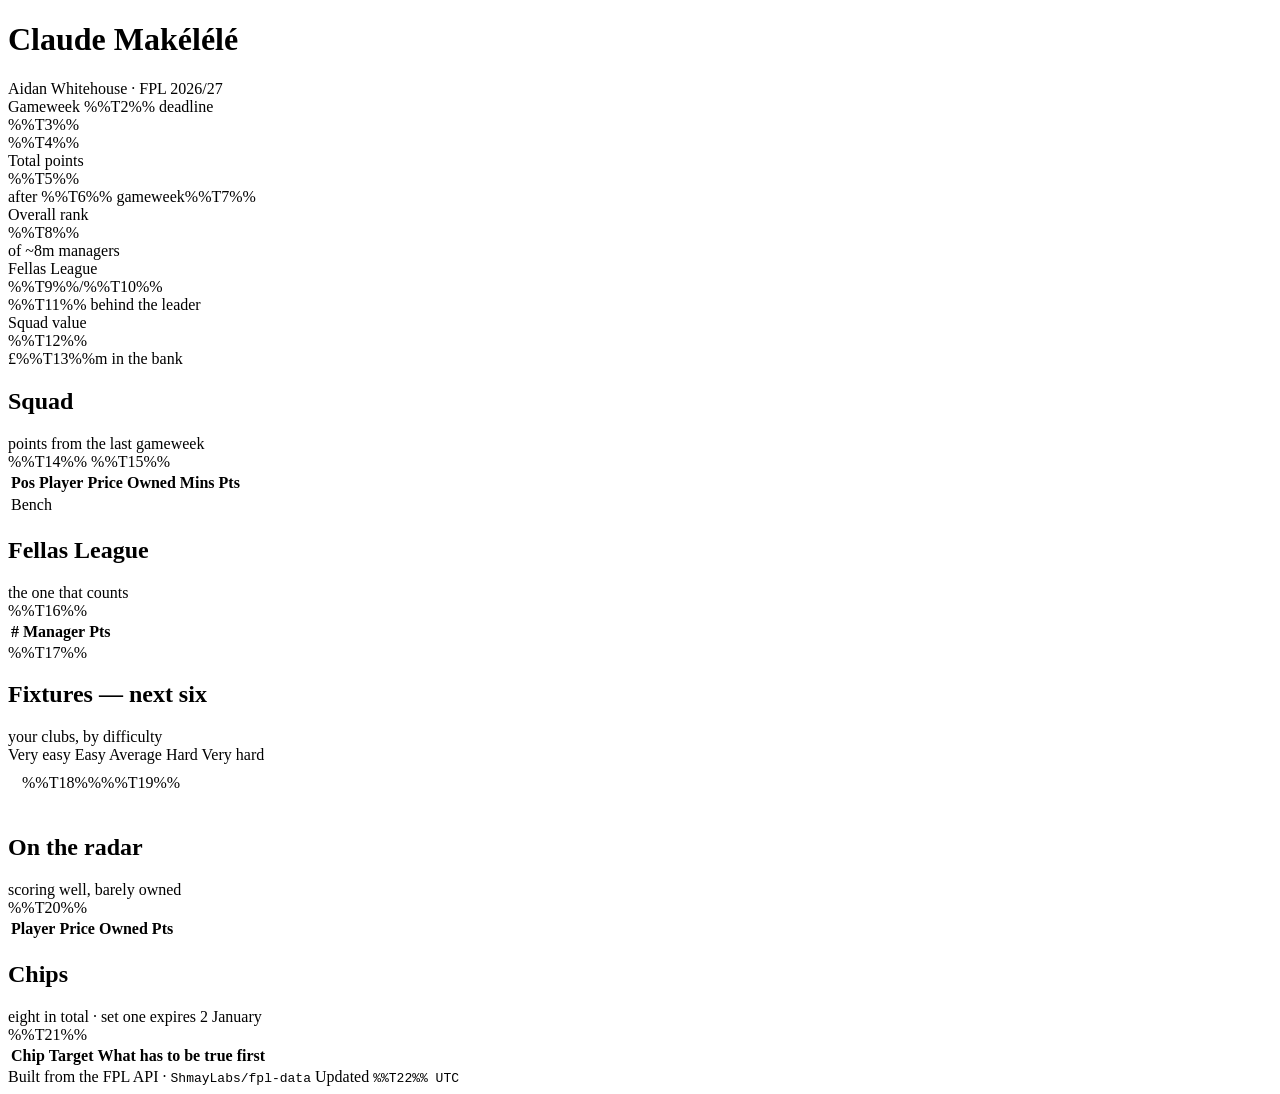
==== template.html @ 9ff3b111 "Add files via upload" ====
<!doctype html>
<html lang="en"><head>
<meta charset="utf-8">
<meta name="viewport" content="width=device-width,initial-scale=1">
<title>Claude Makélélé</title>
<link rel="preconnect" href="https://fonts.googleapis.com">
<link rel="preconnect" href="https://fonts.gstatic.com" crossorigin>
<link rel="stylesheet" href="https://fonts.googleapis.com/css2?family=Archivo:wght@400;500;600;800&family=IBM+Plex+Mono:wght@400;500;600&display=swap">
<style>%%T0%%</style>
</head><body>
<div class="wrap">

  <div class="mast">
    <div class="brand">
      <h1>Claude Makélélé</h1>
      <div class="sub">Aidan Whitehouse · FPL 2026/27</div>
    </div>
    <div class="deadline" data-deadline="%%T1%%">
      <div class="lbl">Gameweek %%T2%% deadline</div>
      <div class="val">%%T3%%</div>
      <div class="countdown" id="cd">%%T4%%</div>
    </div>
  </div>

  <div class="stats">
    <div class="stat"><div class="k">Total points</div><div class="v">%%T5%%</div><div class="n">after %%T6%% gameweek%%T7%%</div></div>
    <div class="stat"><div class="k">Overall rank</div><div class="v">%%T8%%</div><div class="n">of ~8m managers</div></div>
    <div class="stat alert"><div class="k">Fellas League</div><div class="v">%%T9%%<span class="of">/%%T10%%</span></div><div class="n">%%T11%% behind the leader</div></div>
    <div class="stat"><div class="k">Squad value</div><div class="v">%%T12%%</div><div class="n">£%%T13%%m in the bank</div></div>
  </div>

  <div class="cols">
    <section class="panel">
      <header><h2>Squad</h2><span class="hint">points from the last gameweek</span></header>
      <div class="scroll"><table class="tbl">
        <thead><tr><th>Pos</th><th>Player</th><th class="num">Price</th><th class="num">Owned</th><th class="num">Mins</th><th class="num">Pts</th></tr></thead>
        <tbody>
          %%T14%%
          <tr class="benchhead"><td colspan="6">Bench</td></tr>
          %%T15%%
        </tbody></table></div>
    </section>

    <section class="panel">
      <header><h2>Fellas League</h2><span class="hint">the one that counts</span></header>
      <div class="scroll"><table class="tbl">
        <thead><tr><th class="num">#</th><th>Manager</th><th class="num">Pts</th></tr></thead>
        <tbody>%%T16%%</tbody></table></div>
      <div class="minis">%%T17%%</div>
    </section>
  </div>

  <section class="panel">
    <header><h2>Fixtures — next six</h2><span class="hint">your clubs, by difficulty</span></header>
    <div class="legend">
      <span><i style="background:var(--f1)"></i>Very easy</span>
      <span><i style="background:var(--f2)"></i>Easy</span>
      <span><i style="background:var(--f3)"></i>Average</span>
      <span><i style="background:var(--f4)"></i>Hard</span>
      <span><i style="background:var(--f5)"></i>Very hard</span>
    </div>
    <div class="scroll" style="padding:10px 14px 16px"><table class="fxtbl">
      <thead><tr><th class="team"></th>%%T18%%</tr></thead>
      <tbody>%%T19%%</tbody></table></div>
  </section>

  <section class="panel">
    <header><h2>On the radar</h2><span class="hint">scoring well, barely owned</span></header>
    <div class="scroll"><table class="tbl">
      <thead><tr><th>Player</th><th class="num">Price</th><th class="num">Owned</th><th class="num">Pts</th></tr></thead>
      <tbody>%%T20%%</tbody></table></div>
  </section>

  <section class="panel">
    <header><h2>Chips</h2><span class="hint">eight in total · set one expires 2 January</span></header>
    <div class="scroll"><table class="tbl chips">
      <thead><tr><th>Chip</th><th class="num">Target</th><th>What has to be true first</th></tr></thead>
      <tbody>%%T21%%</tbody></table></div>
  </section>

  <footer>
    <span>Built from the FPL API · <code>ShmayLabs/fpl-data</code></span>
    <span>Updated <code>%%T22%% UTC</code></span>
  </footer>
</div>

<script>
(function () {
  var box = document.querySelector(".deadline"), out = document.getElementById("cd");
  if (!box || !out) return;
  var at = new Date(box.getAttribute("data-deadline")).getTime();
  if (isNaN(at)) return;
  function tick() {
    var left = at - Date.now();
    if (left <= 0) { out.textContent = "Deadline passed \u2014 team is locked"; return; }
    var s = Math.floor(left / 1000), d = Math.floor(s / 86400),
        h = Math.floor(s % 86400 / 3600), m = Math.floor(s % 3600 / 60), sec = s % 60;
    out.textContent = (d ? d + "d " : "") + h + "h " + m + "m " + (d ? "" : sec + "s") + " to go";
    out.classList.toggle("urgent", left < 6 * 3600e3);
    setTimeout(tick, d ? 30000 : 1000);
  }
  tick();
})();
</script>
</body></html>
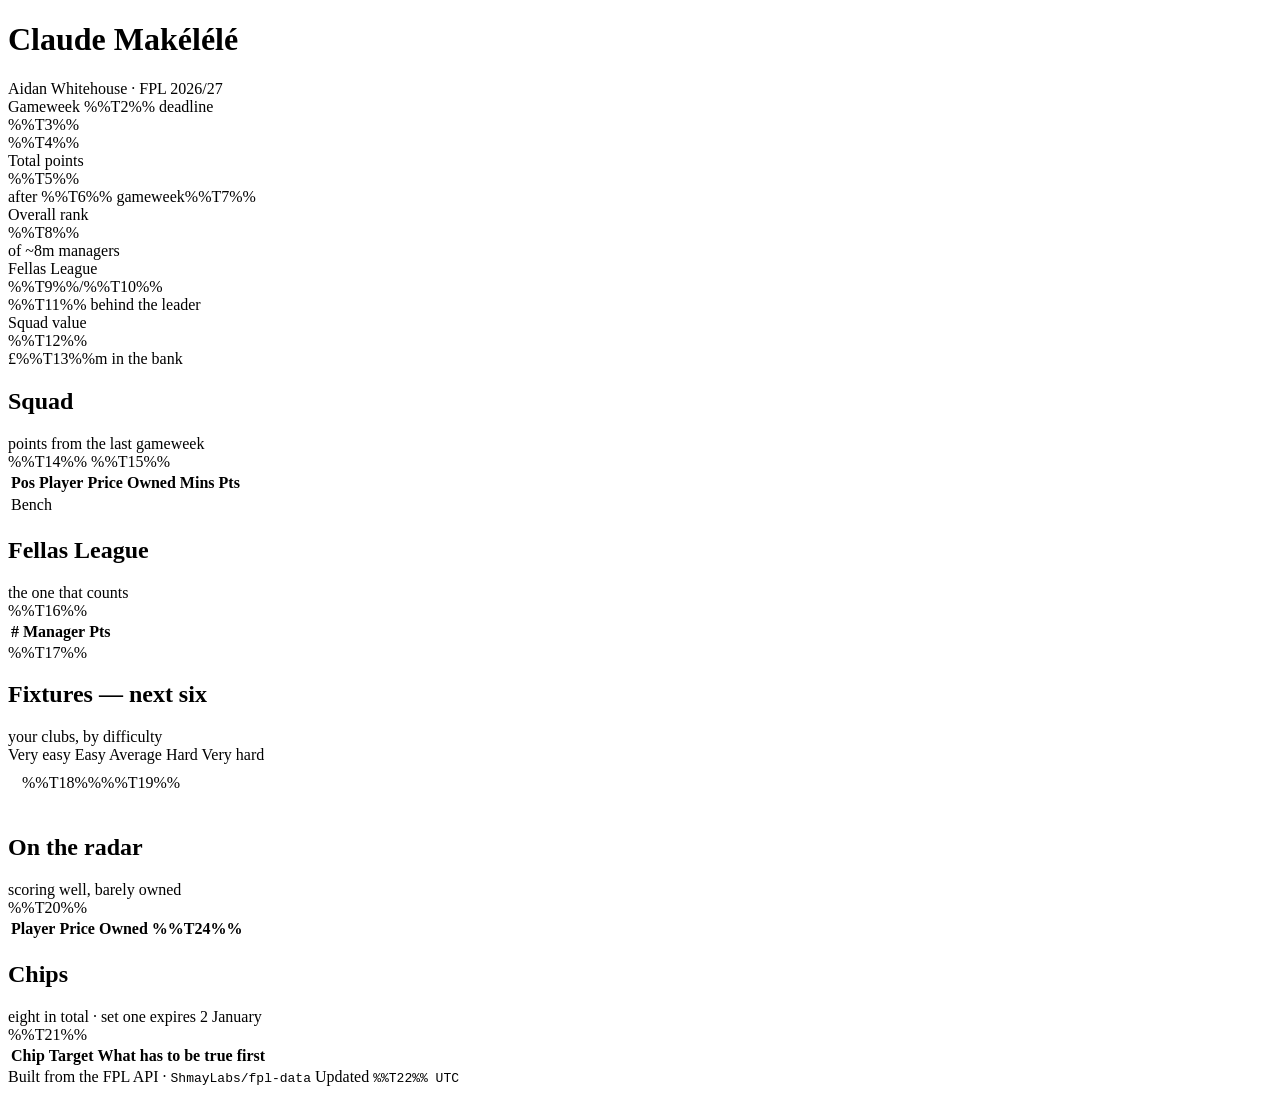
==== commit ce629bf7: "Update template.html" ====
--- a/template.html
+++ b/template.html
@@ -67,7 +67,7 @@
   <section class="panel">
     <header><h2>On the radar</h2><span class="hint">scoring well, barely owned</span></header>
     <div class="scroll"><table class="tbl">
-      <thead><tr><th>Player</th><th class="num">Price</th><th class="num">Owned</th><th class="num">Pts</th></tr></thead>
+      <thead><tr><th>Player</th><th class="num">Price</th><th class="num">Owned</th><th class="num">%%T24%%</th></tr></thead>
       <tbody>%%T20%%</tbody></table></div>
   </section>
 
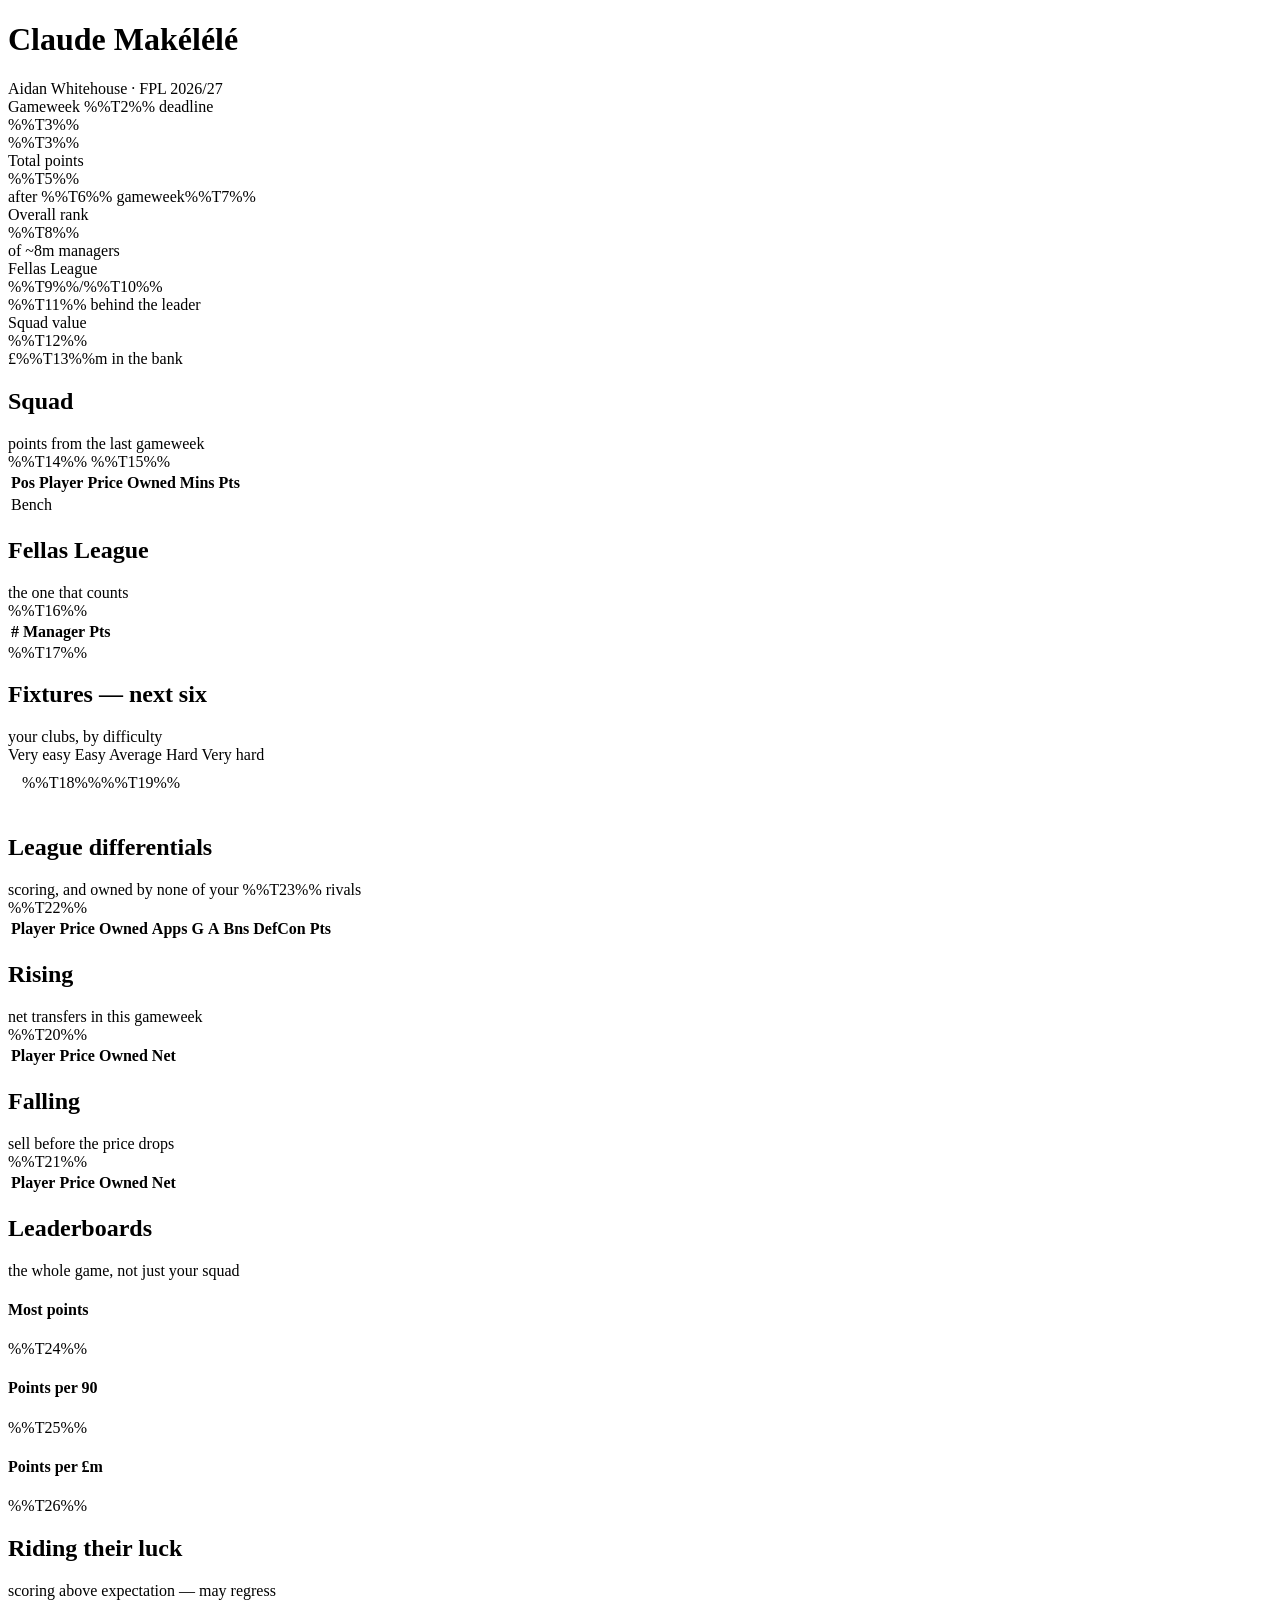
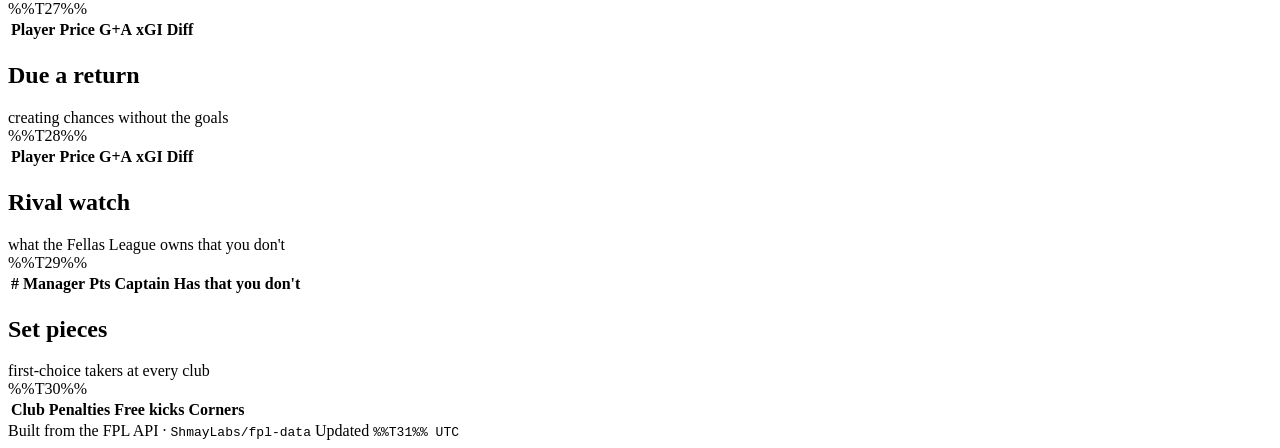
==== commit da168521: "Rename template_1.html to template.html" ====
--- a/template.html
+++ b/template.html
@@ -18,7 +18,7 @@
     <div class="deadline" data-deadline="%%T1%%">
       <div class="lbl">Gameweek %%T2%% deadline</div>
       <div class="val">%%T3%%</div>
-      <div class="countdown" id="cd">%%T4%%</div>
+      <div class="countdown" id="cd">%%T3%%</div>
     </div>
   </div>
 
@@ -65,22 +65,70 @@
   </section>
 
   <section class="panel">
-    <header><h2>On the radar</h2><span class="hint">scoring well, barely owned</span></header>
+    <header><h2>League differentials</h2><span class="hint">scoring, and owned by none of your %%T23%% rivals</span></header>
     <div class="scroll"><table class="tbl">
-      <thead><tr><th>Player</th><th class="num">Price</th><th class="num">Owned</th><th class="num">%%T24%%</th></tr></thead>
-      <tbody>%%T20%%</tbody></table></div>
+      <thead><tr><th>Player</th><th class="num">Price</th><th class="num">Owned</th>
+        <th class="num">Apps</th><th class="num">G</th><th class="num">A</th>
+        <th class="num">Bns</th><th class="num">DefCon</th><th class="num">Pts</th></tr></thead>
+      <tbody>%%T22%%</tbody></table></div>
+  </section>
+
+  <div class="cols">
+    <section class="panel">
+      <header><h2>Rising</h2><span class="hint">net transfers in this gameweek</span></header>
+      <div class="scroll"><table class="tbl">
+        <thead><tr><th>Player</th><th class="num">Price</th><th class="num">Owned</th><th class="num">Net</th></tr></thead>
+        <tbody>%%T20%%</tbody></table></div>
+    </section>
+    <section class="panel">
+      <header><h2>Falling</h2><span class="hint">sell before the price drops</span></header>
+      <div class="scroll"><table class="tbl">
+        <thead><tr><th>Player</th><th class="num">Price</th><th class="num">Owned</th><th class="num">Net</th></tr></thead>
+        <tbody>%%T21%%</tbody></table></div>
+    </section>
+  </div>
+
+  <section class="panel">
+    <header><h2>Leaderboards</h2><span class="hint">the whole game, not just your squad</span></header>
+    <div class="boards">
+      <div class="bd"><h4>Most points</h4><table class="tbl mini"><tbody>%%T24%%</tbody></table></div>
+      <div class="bd"><h4>Points per 90</h4><table class="tbl mini"><tbody>%%T25%%</tbody></table></div>
+      <div class="bd"><h4>Points per £m</h4><table class="tbl mini"><tbody>%%T26%%</tbody></table></div>
+    </div>
+  </section>
+
+  <div class="cols">
+    <section class="panel">
+      <header><h2>Riding their luck</h2><span class="hint">scoring above expectation — may regress</span></header>
+      <div class="scroll"><table class="tbl">
+        <thead><tr><th>Player</th><th class="num">Price</th><th class="num">G+A</th><th class="num">xGI</th><th class="num">Diff</th></tr></thead>
+        <tbody>%%T27%%</tbody></table></div>
+    </section>
+    <section class="panel">
+      <header><h2>Due a return</h2><span class="hint">creating chances without the goals</span></header>
+      <div class="scroll"><table class="tbl">
+        <thead><tr><th>Player</th><th class="num">Price</th><th class="num">G+A</th><th class="num">xGI</th><th class="num">Diff</th></tr></thead>
+        <tbody>%%T28%%</tbody></table></div>
+    </section>
+  </div>
+
+  <section class="panel">
+    <header><h2>Rival watch</h2><span class="hint">what the Fellas League owns that you don't</span></header>
+    <div class="scroll"><table class="tbl">
+      <thead><tr><th class="num">#</th><th>Manager</th><th class="num">Pts</th><th>Captain</th><th>Has that you don't</th></tr></thead>
+      <tbody>%%T29%%</tbody></table></div>
   </section>
 
   <section class="panel">
-    <header><h2>Chips</h2><span class="hint">eight in total · set one expires 2 January</span></header>
-    <div class="scroll"><table class="tbl chips">
-      <thead><tr><th>Chip</th><th class="num">Target</th><th>What has to be true first</th></tr></thead>
-      <tbody>%%T21%%</tbody></table></div>
+    <header><h2>Set pieces</h2><span class="hint">first-choice takers at every club</span></header>
+    <div class="scroll"><table class="tbl sp">
+      <thead><tr><th class="team">Club</th><th>Penalties</th><th>Free kicks</th><th>Corners</th></tr></thead>
+      <tbody>%%T30%%</tbody></table></div>
   </section>
 
   <footer>
     <span>Built from the FPL API · <code>ShmayLabs/fpl-data</code></span>
-    <span>Updated <code>%%T22%% UTC</code></span>
+    <span>Updated <code>%%T31%% UTC</code></span>
   </footer>
 </div>
 
@@ -92,7 +140,7 @@
   if (isNaN(at)) return;
   function tick() {
     var left = at - Date.now();
-    if (left <= 0) { out.textContent = "Deadline passed \u2014 team is locked"; return; }
+    if (left <= 0) { out.textContent = "Deadline passed — team is locked"; return; }
     var s = Math.floor(left / 1000), d = Math.floor(s / 86400),
         h = Math.floor(s % 86400 / 3600), m = Math.floor(s % 3600 / 60), sec = s % 60;
     out.textContent = (d ? d + "d " : "") + h + "h " + m + "m " + (d ? "" : sec + "s") + " to go";
